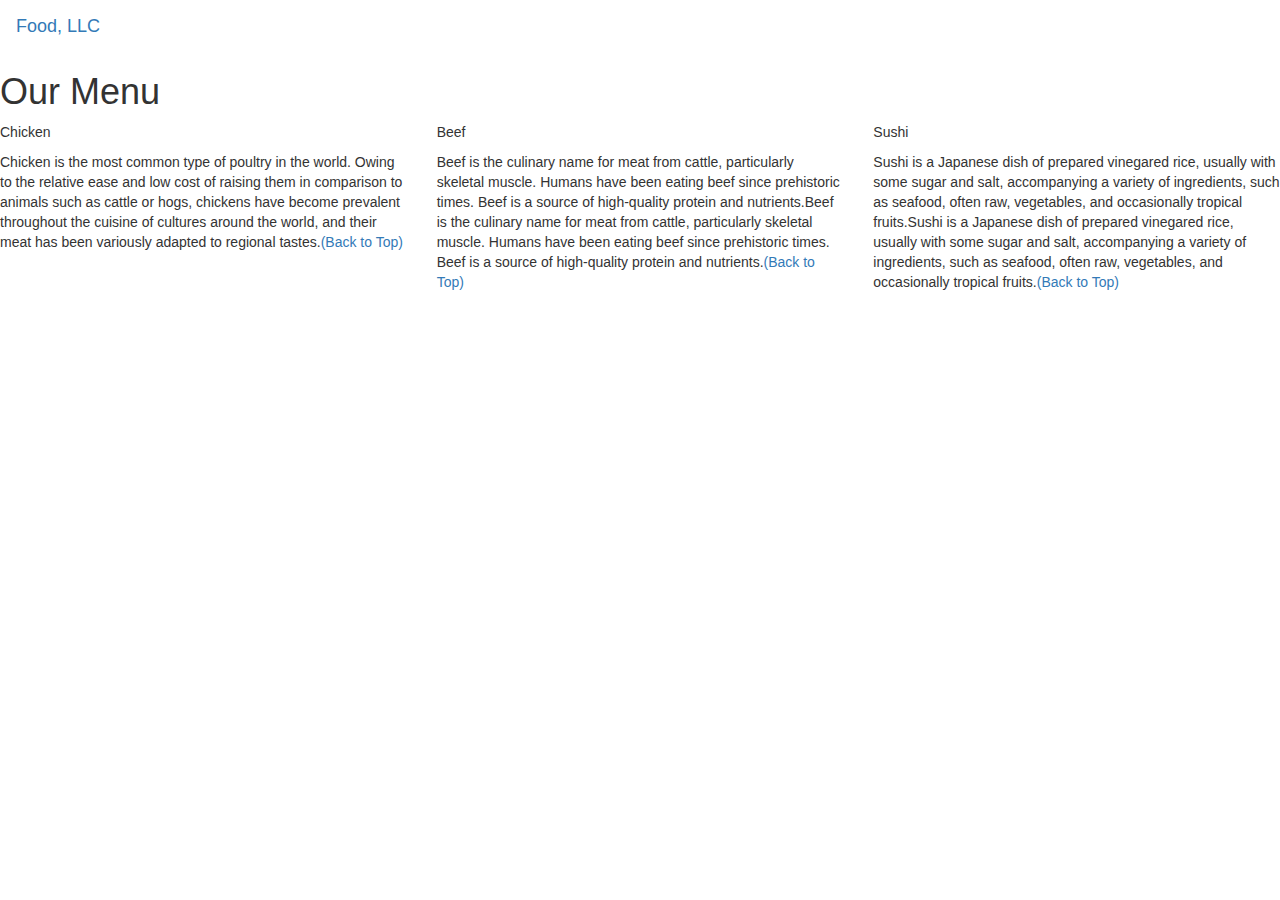
==== module3-solution/index.html @ fed95f5e "Create index.html" ====
<!DOCTYPE html>
<html>
<head>
    <title>Module 3- Food LLC - Solution</title>
    <meta name="viewport" content="width=device-width, initial-scale=1">
    <link rel="stylesheet" href="https://maxcdn.bootstrapcdn.com/bootstrap/3.3.7/css/bootstrap.min.css">
    <script src="https://ajax.googleapis.com/ajax/libs/jquery/3.3.1/jquery.min.js"></script>
    <script src="https://maxcdn.bootstrapcdn.com/bootstrap/3.3.7/js/bootstrap.min.js"></script>
</head>
<meta name="viewport" content="width=device-width, initial-scale=1">
<link rel="stylesheet" type="text/css" href="css/style.css">
<!--pooja-->
<body>

    <nav class="navbar" id="top">
        <div class="container-fluid">
            <div class="navbar-header">
                <button type="button" class="navbar-toggle" data-toggle="collapse" data-target="#myNavbar">
                    <span class="icon-bar"></span>
                    <span class="icon-bar"></span>
                    <span class="icon-bar"></span>
                </button>
                <a class="navbar-brand" href="#">Food, LLC</a>
            </div>
            <div class="collapse" id="myNavbar">
                <ul class="nav navbar-nav visible-xs">
                    <li><a class="menu-item" href="#">Chicken</a></li>
                    <li><a class="menu-item" href="#">Beef</a></li>
                    <li><a class="menu-item" href="#">Sushi</a></li>
                </ul>
            </div>
        </div>
    </nav>
    <h1 class="main-title">Our Menu</h1>

    <div class="row">
        <div class="col-lg-4 col-md-6 col-sm-12">
            <div class="content-box">
                <p class="item-name">Chicken</p>
                <p>Chicken is the most common type of poultry in the world. Owing to the relative ease and low cost of raising them in comparison to animals such as cattle or hogs, chickens have become prevalent throughout the cuisine of cultures around the world, and their meat has been variously adapted to regional tastes.<a href="#top">(Back to Top)</a></p>
            </div>
        </div>
        <div class="col-lg-4 col-md-6 col-sm-12">
            <div class="content-box">
                <p class="item-name">Beef</p>
                <p>Beef is the culinary name for meat from cattle, particularly skeletal muscle. Humans have been eating beef since prehistoric times. Beef is a source of high-quality protein and nutrients.Beef is the culinary name for meat from cattle, particularly skeletal muscle. Humans have been eating beef since prehistoric times. Beef is a source of high-quality protein and nutrients.<a href="#top">(Back to Top)</a></p>
            </div>
        </div>

        <div class="col-lg-4 col-md-12 col-sm-12">
            <div class="content-box">
                <p class="item-name">Sushi</p>
                <p>Sushi is a Japanese dish of prepared vinegared rice, usually with some sugar and salt, accompanying a variety of ingredients, such as seafood, often raw, vegetables, and occasionally tropical fruits.Sushi is a Japanese dish of prepared vinegared rice, usually with some sugar and salt, accompanying a variety of ingredients, such as seafood, often raw, vegetables, and occasionally tropical fruits.<a href="#top">(Back to Top)</a></p>
            </div>
        </div>
    </div>

</body>
</html>
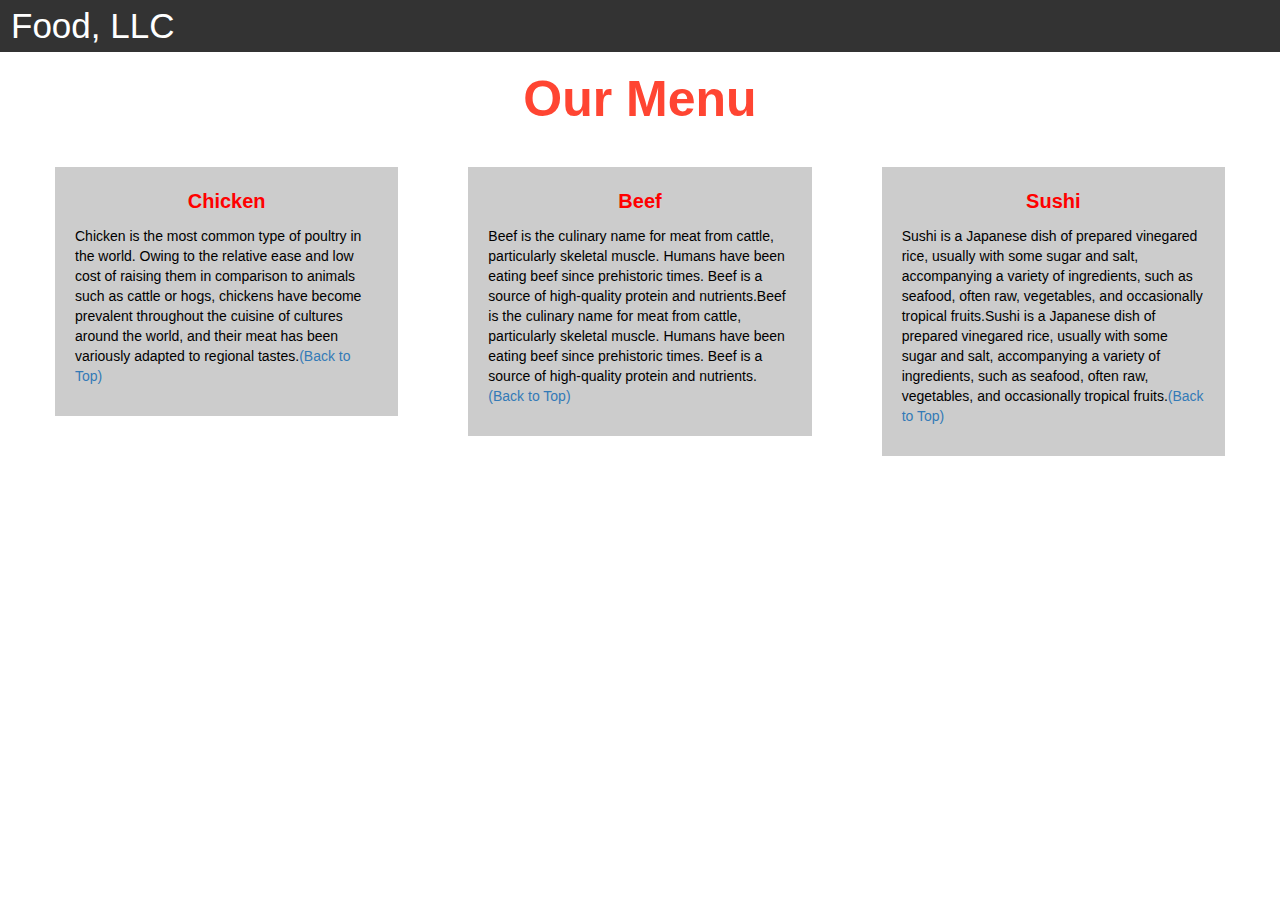
==== commit d9265790: "Update index.html" ====
--- a/module3-solution/index.html
+++ b/module3-solution/index.html
@@ -6,9 +6,9 @@
     <link rel="stylesheet" href="https://maxcdn.bootstrapcdn.com/bootstrap/3.3.7/css/bootstrap.min.css">
     <script src="https://ajax.googleapis.com/ajax/libs/jquery/3.3.1/jquery.min.js"></script>
     <script src="https://maxcdn.bootstrapcdn.com/bootstrap/3.3.7/js/bootstrap.min.js"></script>
+       <link rel="stylesheet" type="text/css" href="css/style.css">
 </head>
-<meta name="viewport" content="width=device-width, initial-scale=1">
-<link rel="stylesheet" type="text/css" href="css/style.css">
+
 <!--pooja-->
 <body>
 
--- a/module3-solution/css/style.css
+++ b/module3-solution/css/style.css
@@ -0,0 +1,98 @@
+/*pooja*/
+.container-fluid{
+	margin: 0;
+	padding: 0;
+}
+
+.navbar{
+	border-radius: 0px;
+	background-color: rgba(0,0,0,0.8);
+}
+
+.navbar-brand{
+  font-size: 35px;
+  color: white;
+  padding-left: 25px;
+}
+
+.navbar-brand:hover{
+	color: white;
+}
+
+.nav{
+	margin: 0;
+	padding: 0;
+}
+
+.navbar-nav{
+  font-size: 25px;
+  text-align: center;
+  margin: 0;
+  padding: 0;
+}
+
+.navbar-toggle{
+	border: 2px solid white;
+	margin-right: 25px;
+}
+
+.icon-bar{
+	background-color: white;
+}
+
+
+.main-title{
+  margin-bottom: 15px;
+  text-align: center;
+  color: #ff4532;
+  font-size: 50px;
+  font-family: "Comic Sans MS", cursive, sans-serif;
+  font-weight: bold;
+}
+
+li{
+	box-sizing: border-box;
+	width: 100%;
+}
+
+.menu-item{
+	padding: 0;
+	margin: 0;
+	width: 100%;
+	background-color: yellow;
+	border-bottom: 1px solid black;
+	color: red;
+	display: block;
+}
+
+.menu-item:hover{
+	background-color: rgba(0,0,0,0.9);
+	color: rgba(0,0,0,0.4);
+}
+
+
+
+.row{
+	margin: 20px;
+}
+
+.content-box{
+	margin: 20px;
+	width: auto;
+	height: auto;
+	color: black;
+	background-color: rgba(0,0,0,0.2);
+	font-family: "Comic Sans MS", cursive, sans-serif;
+	padding: 20px;
+}
+
+.item-name{
+	text-align: center;
+	font-size: 20px;
+	font-weight: bold;
+    color:red;
+}
+
+#top{
+
+}
